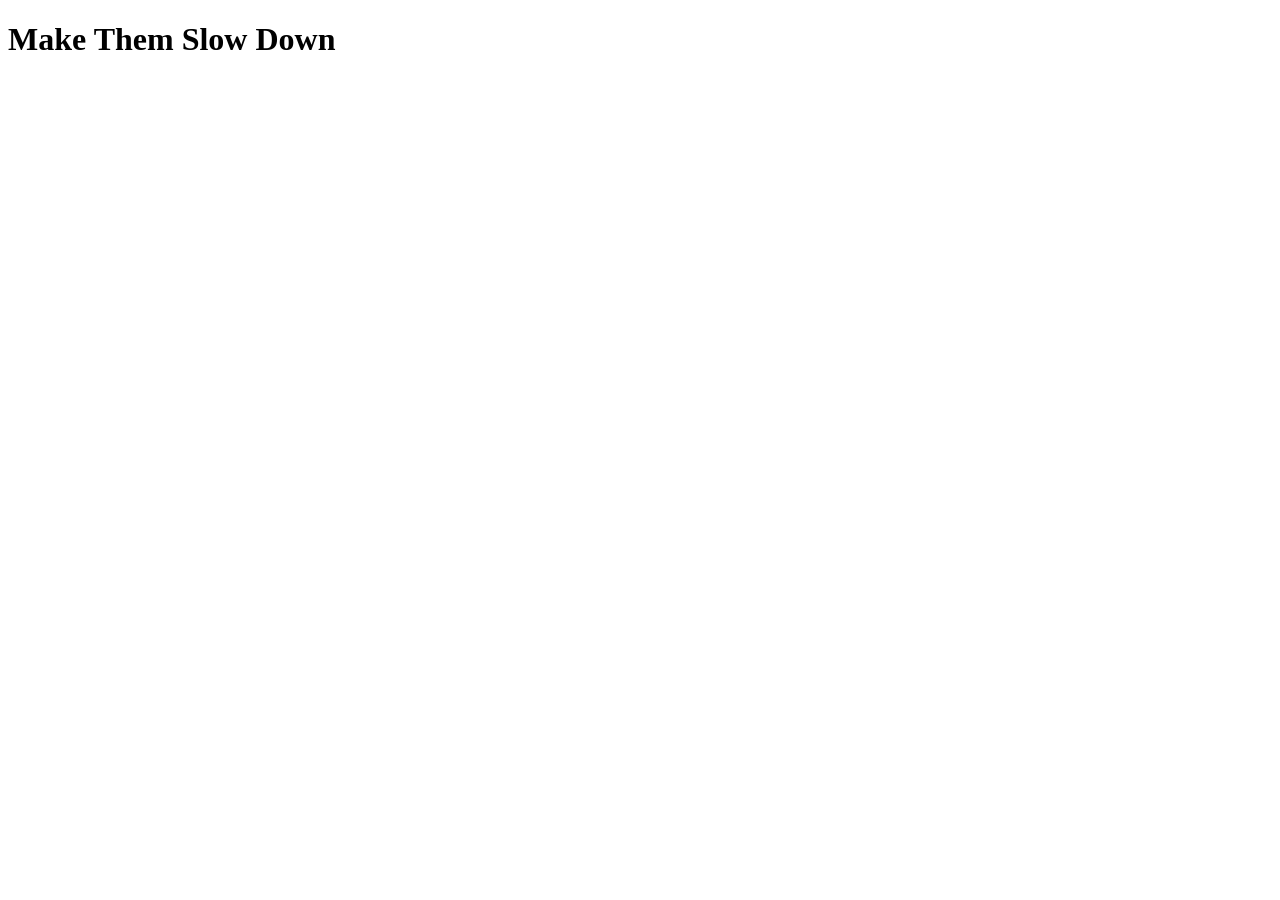
==== www/index.html @ 50466bc5 "Contruction ..." ====
<!DOCTYPE html>
<html>
    <head>
        <title>Make Them Slow Down</title>
        <meta charset="UTF-8">
        <meta name="viewport" content="width=device-width">
    </head>
    <body>
        <header>
            <h1>Make Them Slow Down</h1>
        </header>
    </body>
</html>
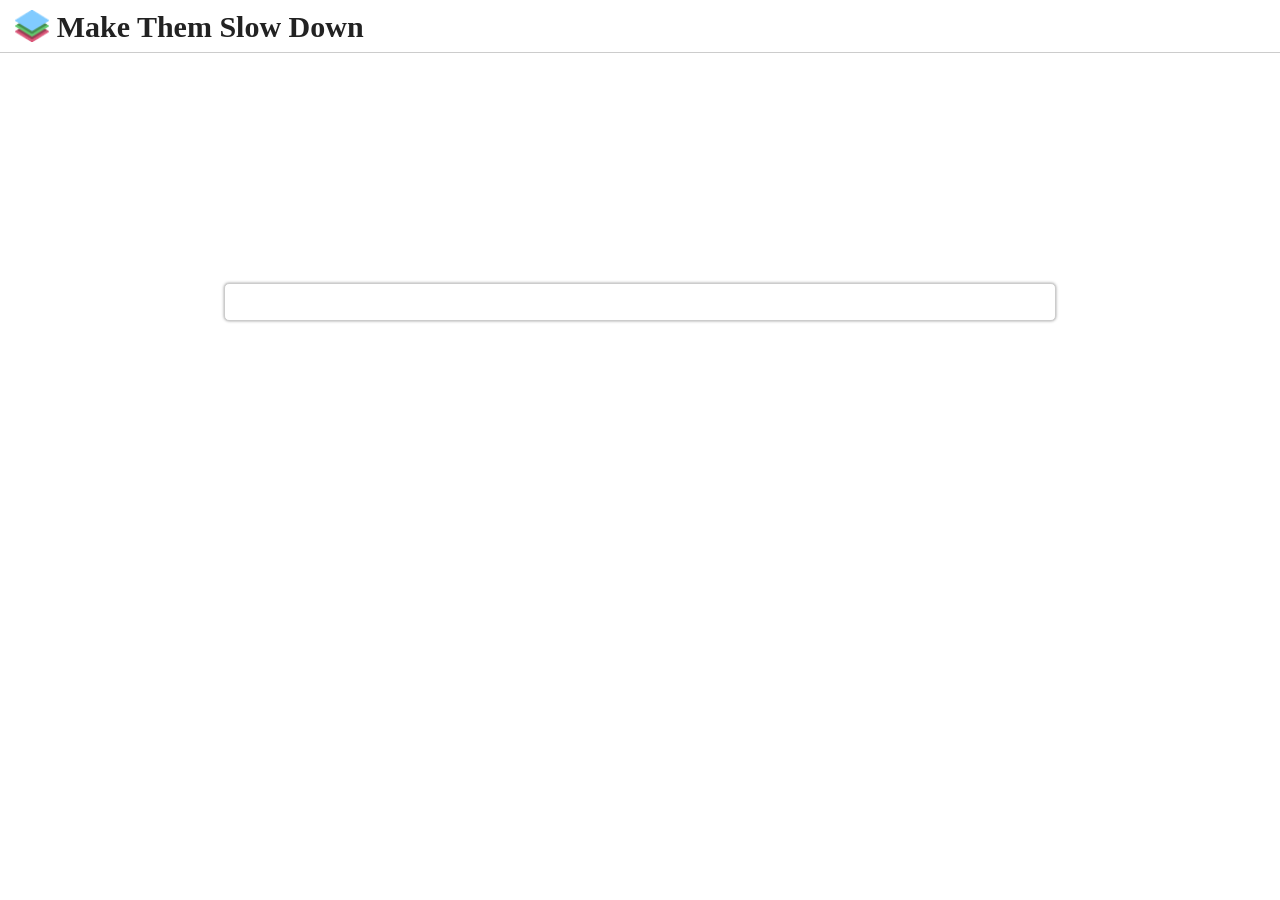
==== commit 5a33d7f6: "Test de page principale" ====
--- a/www/index.html
+++ b/www/index.html
@@ -4,10 +4,22 @@
         <title>Make Them Slow Down</title>
         <meta charset="UTF-8">
         <meta name="viewport" content="width=device-width">
+        <link rel="stylesheet" type="text/css" href="css/style.css">
+        <link rel="shortcut icon" href="img/logo.min.png" />
     </head>
     <body>
         <header>
-            <h1>Make Them Slow Down</h1>
+            <h1><img height="32" src="img/logo.min.png"/> Make Them Slow Down</h1>
         </header>
+        <section>
+            <form method="POST" >
+                <input name="url" type="search" />
+            </form>
+        </section>
+        <footer>
+
+        </footer>
+        <script type="text/javascript" src="js/zepto.min.js" />
+        <script type="text/javascript" src="js/script.js" />
     </body>
 </html>
--- a/www/css/style.css
+++ b/www/css/style.css
@@ -0,0 +1,38 @@
+/* 
+    Created on : 10 févr. 2014, 23:40:46
+    Author     : sapk
+*/
+
+* {
+    margin: 0;
+    padding: 0;
+}
+
+body>header {
+    border-bottom: 1px #CCC solid;
+    color: #222;
+    font-size: 15px;
+    padding: 5px 15px;
+    height: 42px;
+    overflow: hidden;
+}
+
+body>header h1>img{
+    margin: 5px 0px -5px 0px;
+}
+
+input[type="search"]{
+    width: 65%;
+    height: 38px;
+    margin: 230px auto;
+    display: block;
+    border: 1px #CCC solid;
+    box-shadow: 0px 0px 3px #999;
+    border-radius: 5px;
+    font-size: 18px;
+    padding: 10px;
+}
+
+input[type="search"]:hover{
+    box-shadow: 0px 0px 3px #666;
+}
